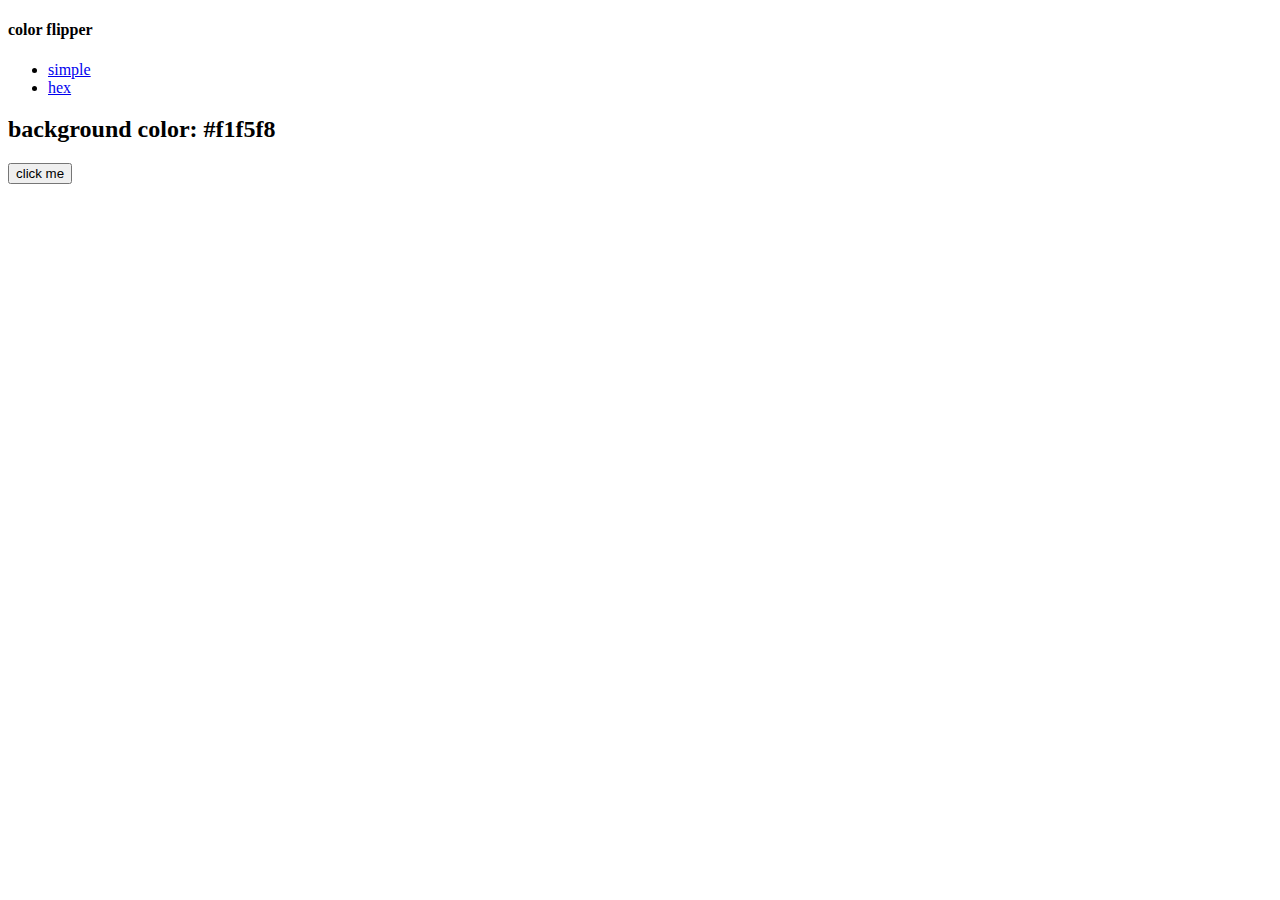
==== index.html @ d781b02e "button working" ====
<!DOCTYPE html>
<html lang="en">
  <head>
    <title>Color Flipper || Simple</title>
    <meta charset="UTF-8" />
    <meta name="viewport" content="width=device-width, initial-scale=1" />
    <link href="css/style.css" rel="stylesheet" />
  </head>
  <body>
    <nav>
      <div class="nav-center">
        <h4>color flipper</h4>
        <ul class="nav-links">
          <li><a href="index.html">simple</a></li>
          <li><a href="hex.html">hex</a></li>
        </ul>
      </div>
    </nav>

    <main>
      <div class="container">
        <h2>background color: <span class="color">#f1f5f8</span></h2>
        <button class="btn btn-hero" id="btn">click me</button>
      </div>
    </main>
    <script src="js/app.js"></script>
  </body>
</html>
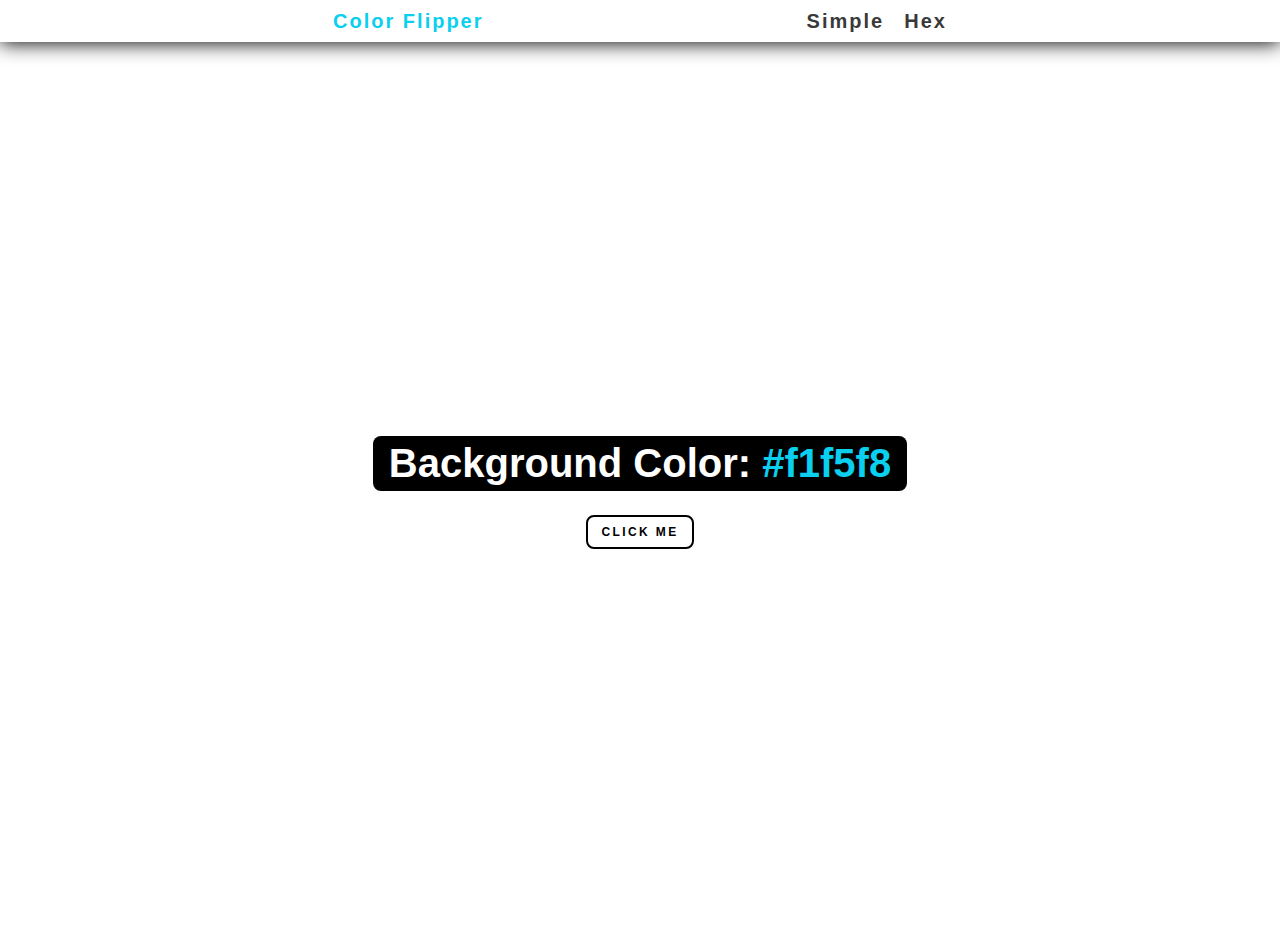
==== commit 50c9219f: "finished" ====
--- a/index.html
+++ b/index.html
@@ -7,19 +7,19 @@
     <link href="css/style.css" rel="stylesheet" />
   </head>
   <body>
-    <nav>
+    <nav class="nav">
       <div class="nav-center">
-        <h4>color flipper</h4>
+        <h4>Color Flipper</h4>
         <ul class="nav-links">
-          <li><a href="index.html">simple</a></li>
-          <li><a href="hex.html">hex</a></li>
+          <li><a href="index.html" class="a">Simple</a></li>
+          <li><a href="hex.html" class="a">Hex</a></li>
         </ul>
       </div>
     </nav>
 
     <main>
       <div class="container">
-        <h2>background color: <span class="color">#f1f5f8</span></h2>
+        <h2 class="h2">Background Color: <span class="color">#f1f5f8</span></h2>
         <button class="btn btn-hero" id="btn">click me</button>
       </div>
     </main>
--- a/css/style.css
+++ b/css/style.css
@@ -0,0 +1,188 @@
+:root {
+  --main-type: Helvetica, Arial, sans-serif;
+}
+
+* {
+  margin: 0;
+  padding: 0;
+  border: 0;
+  box-sizing: border-box;
+  vertical-align: baseline;
+}
+
+img,
+picture,
+video,
+iframe,
+figure {
+  max-width: 100%;
+  width: 100%;
+  display: block;
+  object-fit: cover;
+  object-position: center center;
+}
+
+a {
+  display: block;
+  text-decoration: none;
+  color: inherit;
+  font-size: inherit;
+}
+
+p a {
+  display: inline;
+}
+
+li {
+  list-style-type: none;
+}
+
+html {
+  scroll-behavior: smooth;
+}
+
+h1,
+h2,
+h3,
+h4,
+h5,
+h6,
+p,
+span,
+a,
+strong,
+blockquote,
+i,
+b {
+  font-size: 1em;
+  font-weight: inherit;
+  font-style: inherit;
+  text-decoration: none;
+  color: inherit;
+}
+
+blockquote:before,
+blockquote:after,
+q:before,
+q:after {
+  content: '';
+  content: none;
+}
+
+::selection {
+  background-color: var(--black);
+  color: var(--white);
+}
+
+form,
+input,
+textarea,
+select,
+button,
+label {
+  font-family: inherit;
+  font-size: inherit;
+  hyphens: auto;
+  background-color: transparent;
+  color: inherit;
+  display: block;
+}
+
+table,
+tr,
+td {
+  border-collapse: collapse;
+  border-spacing: 0;
+}
+
+svg {
+  width: 100%;
+  display: block;
+  fill: currentColor;
+}
+
+body {
+  min-height: 100vh;
+  font-size: 100%;
+  font-family: var(--main-type);
+  color: var(--black);
+  line-height: 1.4em;
+  hyphens: auto;
+  font-smooth: always;
+  -webkit-font-smoothing: antialiased;
+  -moz-osx-font-smoothing: grayscale;
+}
+
+.nav-center {
+  background-color: white;
+  color: #0ACFEF;
+  font-size: 20px;
+  font-family: var(--main-type);
+  font-weight: 700;
+  letter-spacing: 0.1em;
+  padding: 0.5em;
+  max-width: 100%;
+
+  display: flex;
+  justify-content: space-evenly;
+  align-items: center;
+  box-shadow: 0 1px 1em black;
+}
+
+.nav-links {
+  display: flex;
+  gap: 1em;
+}
+
+.a {
+  color: #393939;
+}
+
+.container {
+  display: flex;
+  flex-direction: column;
+  justify-content: center;
+  align-items: center;
+
+  min-height: 100vh;
+  max-width: 100%;
+}
+
+.h2 {
+  padding: 1rem;
+  background-color: black;
+  color: white;
+  font-size: 40px;
+  font-weight: 700;
+  text-align: center;
+  border-radius: 8px;
+  margin: 0 1.5rem 1.5rem;
+}
+
+.color {
+  color: #0ACFEF;
+}
+
+.btn-hero {
+  width: 6.8rem;
+  text-transform: uppercase;
+  border: 2px solid black;
+  border-radius: 8px;
+  background-color: transparent;
+  padding: 0.5rem;
+  font-size: 12px;
+  font-weight: 700;
+  letter-spacing: 0.15rem;
+  transition: all .5s ease-in-out;
+}
+
+.btn-hero:hover {
+  background-color: black;
+  color: white;
+}
+
+@media (max-width: 640px) {
+  .h2 {
+    line-height: 1em;
+  }
+}
